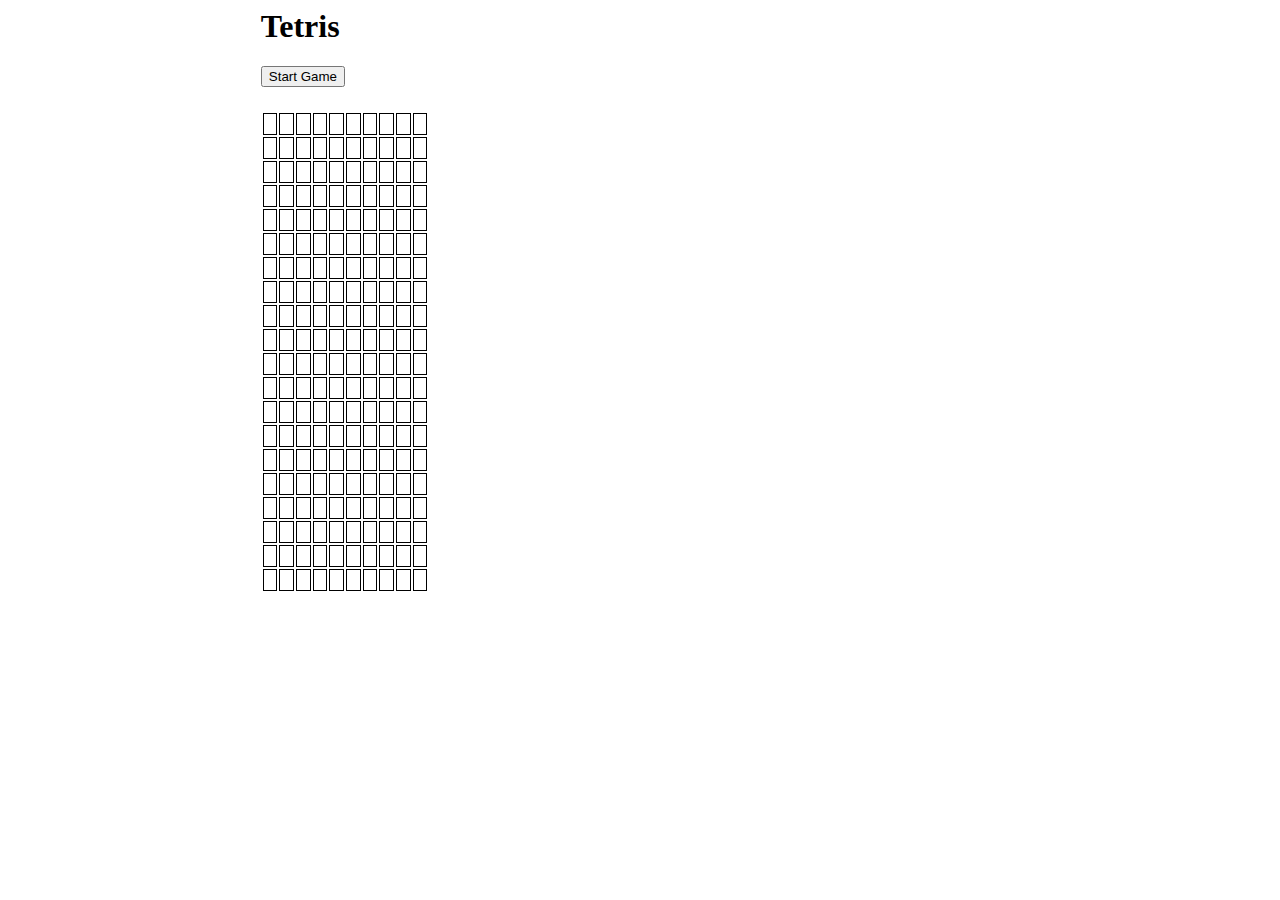
==== tetris/app/views/index.html @ 7ac50be2 "add tetris" ====
<html>
<html lang="en">
<head>
  <link rel="stylesheet" href="../../public/css/application.css">

  <script src="../../public/js/jquery.js"></script>
  <script src="../../public/js/view.js"></script>
  <script src="../../public/js/square.js"></script>
  <script src="../../public/js/piece.js"></script>
  <script src="../../public/js/board.js"></script>
  <script src="../../public/js/game.js"></script>

  <title>Tetris</title>
</head>
<body>
  <div>
    <h1>Tetris</h1>
    <button id="start-game-button">Start Game</button>
    <p id="timer"></p>
    <table id="boardView">
    </table>
    <p id="hidden">Game Over</p>
  </div>
</body>
</html>
---- tetris/public/css/application.css ----
body div {
  padding-left: 20%;
  padding-right: 20%;
}

td {
  color: white;
  border: 1px solid black;
}

#row-0 td, #row-1 td, #row-2 td, #row-3 td {
  border: 1px dashed black;
  display: none;
}

.full {
  color: black;
  background-color: black;
}

#hidden {
  display: none;
}

.active {
  background-color: red;
  color: red;
}
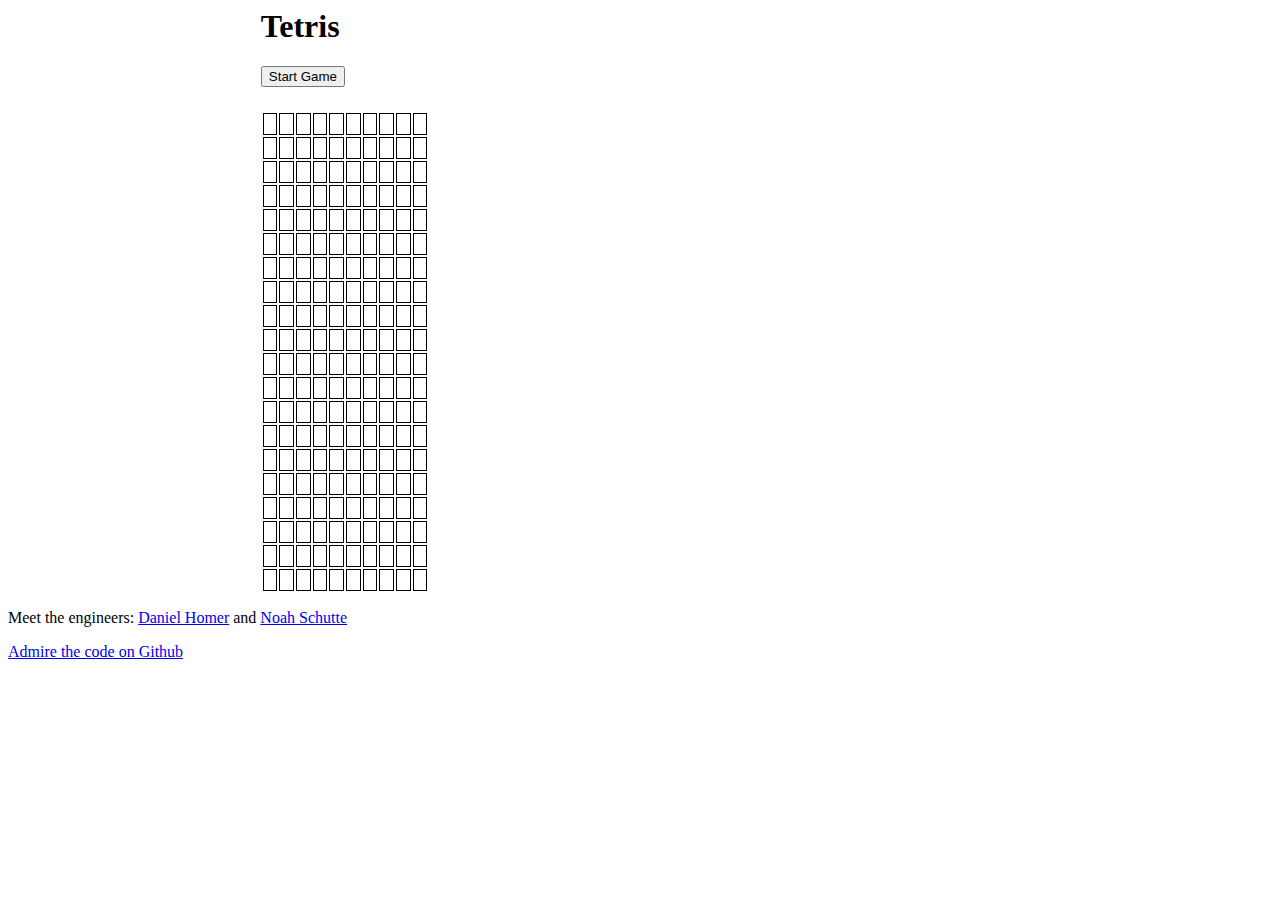
==== commit 4852eab3: "Add directions to refresh page to play again" ====
--- a/tetris/app/views/index.html
+++ b/tetris/app/views/index.html
@@ -19,7 +19,9 @@
     <p id="timer"></p>
     <table id="boardView">
     </table>
-    <p id="hidden">Game Over</p>
+    <p id="hidden">Game Over! Refresh the page to play again.</p>
   </div>
+  <p>Meet the engineers: <a href="https://www.linkedin.com/in/daniel-homer-b58320a4">Daniel Homer</a> and <a href="https://www.linkedin.com/in/noahschutte">Noah Schutte</a></p>
+  <p><a href="https://github.com/noahschutte/Tetris">Admire the code on Github</a></p>
 </body>
 </html>
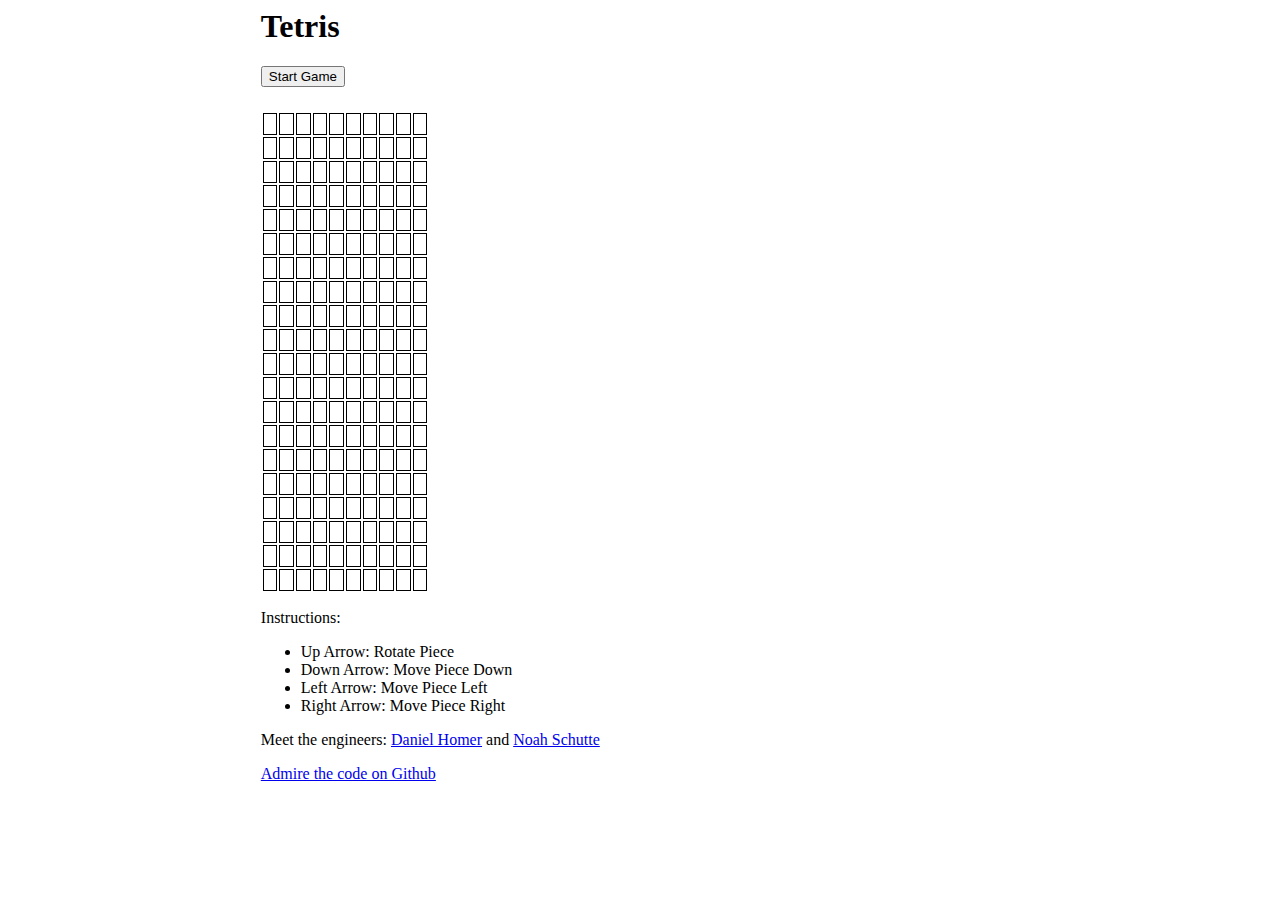
==== commit 91887d83: "Add instructions" ====
--- a/tetris/app/views/index.html
+++ b/tetris/app/views/index.html
@@ -20,8 +20,15 @@
     <table id="boardView">
     </table>
     <p id="hidden">Game Over! Refresh the page to play again.</p>
+    <p>Instructions:</p>
+    <ul>
+      <li>Up Arrow:     Rotate Piece</li>
+      <li>Down Arrow:   Move Piece Down</li>
+      <li>Left Arrow:   Move Piece Left</li>
+      <li>Right Arrow:  Move Piece Right</li>
+    </ul>
+    <p>Meet the engineers: <a href="https://www.linkedin.com/in/daniel-homer-b58320a4">Daniel Homer</a> and <a href="https://www.linkedin.com/in/noahschutte">Noah Schutte</a></p>
+    <p><a href="https://github.com/noahschutte/Tetris">Admire the code on Github</a></p>
   </div>
-  <p>Meet the engineers: <a href="https://www.linkedin.com/in/daniel-homer-b58320a4">Daniel Homer</a> and <a href="https://www.linkedin.com/in/noahschutte">Noah Schutte</a></p>
-  <p><a href="https://github.com/noahschutte/Tetris">Admire the code on Github</a></p>
 </body>
 </html>
